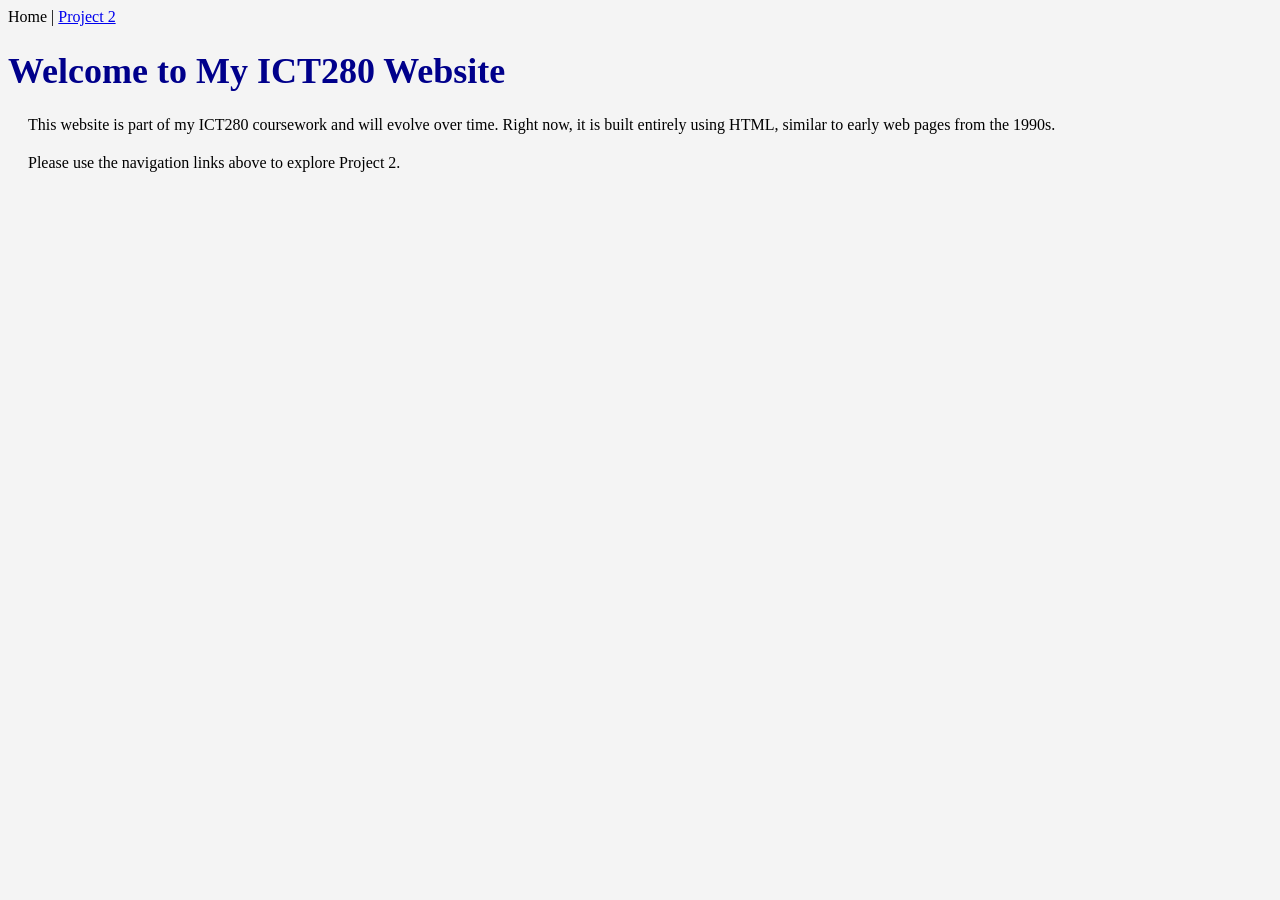
==== index.html @ 94b8475b "Added Project 2 HTML page" ====
<!DOCTYPE html>
<html>
<head>
    <title>Abraham Ortega | ICT280</title>
</head>

<body bgcolor="#f4f4f4">

    
    <div>
        Home |
        <a href="html/project2.html">Project 2</a>
    </div>

    <h1 style="color: darkblue; font-size: 36px;">
        Welcome to My ICT280 Website
    </h1>

    <p style="font-size: 16px; margin: 20px;">
        This website is part of my ICT280 coursework and will evolve over time.
        Right now, it is built entirely using HTML, similar to early web pages
        from the 1990s.
    </p>

    <p style="font-size: 16px; margin: 20px;">
        Please use the navigation links above to explore Project 2.
    </p>

</body>
</html>
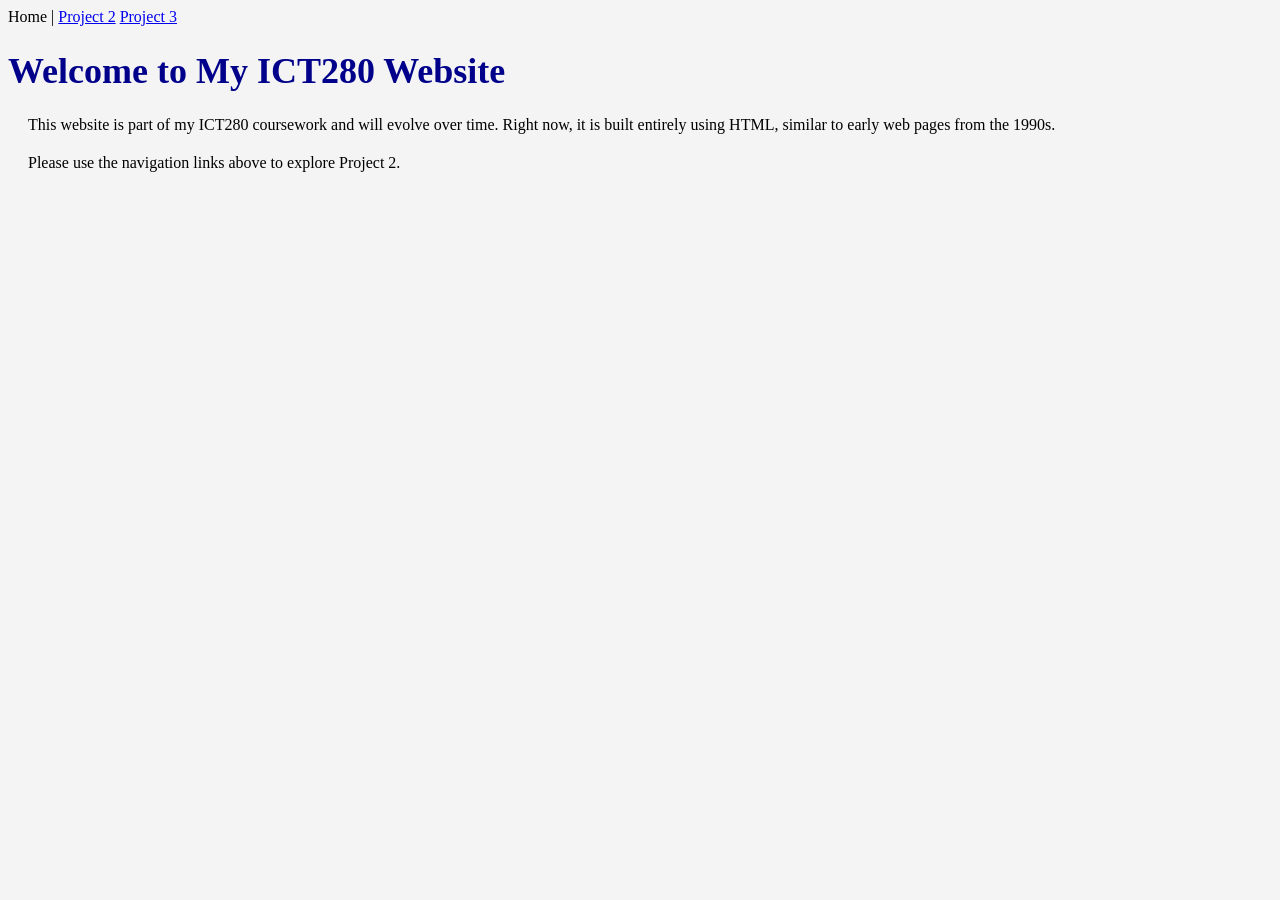
==== commit 163bc6b0: "modified:   index.html" ====
--- a/index.html
+++ b/index.html
@@ -10,6 +10,7 @@
     <div>
         Home |
         <a href="html/project2.html">Project 2</a>
+        <a href="html/project3.html">Project 3</a>
     </div>
 
     <h1 style="color: darkblue; font-size: 36px;">
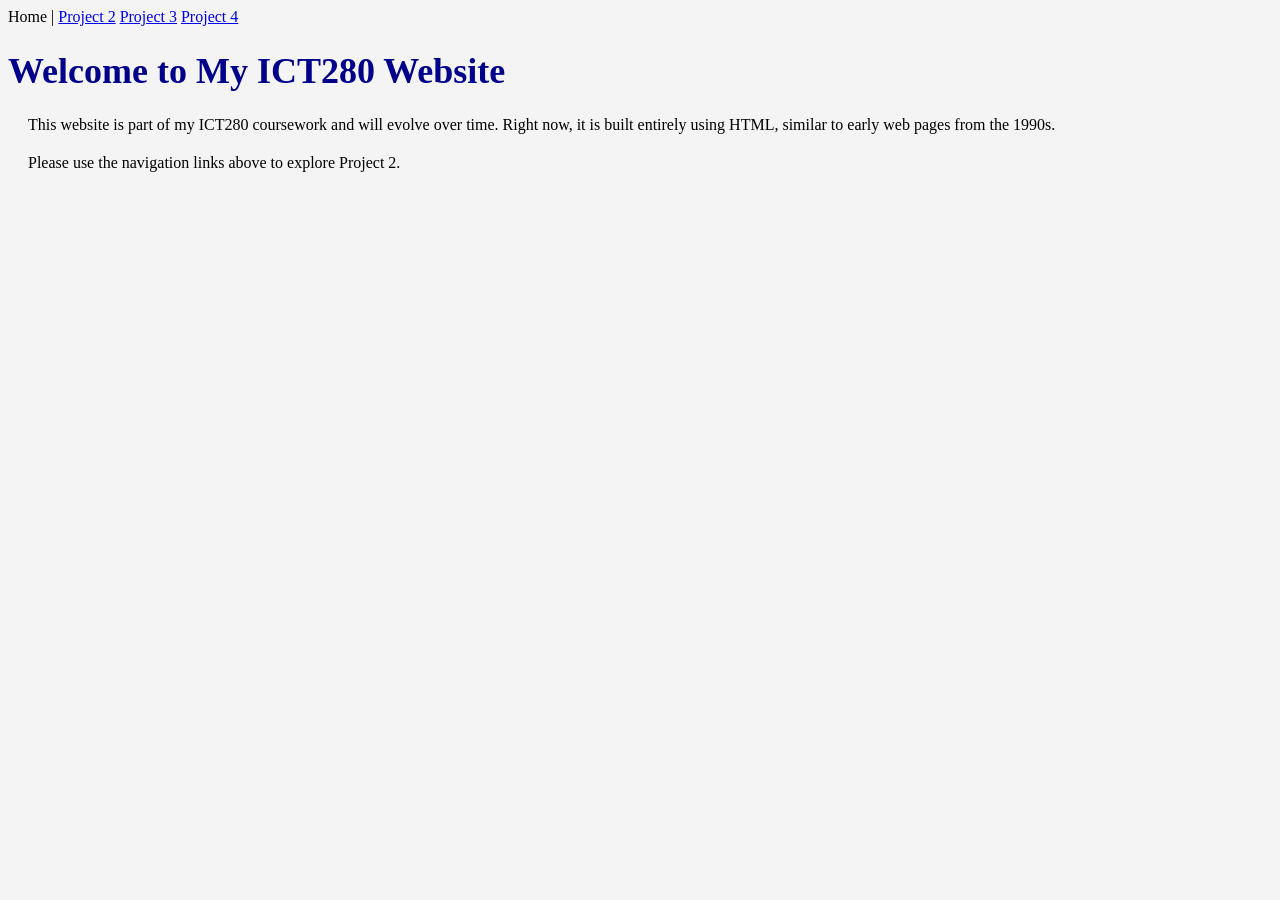
==== commit ddbc8f20: "On branch main  Your branch is up to date with 'origin/main'.  Changes to be committed: 	modified:  " ====
--- a/index.html
+++ b/index.html
@@ -11,6 +11,7 @@
         Home |
         <a href="html/project2.html">Project 2</a>
         <a href="html/project3.html">Project 3</a>
+        <a href="html/project4.html">Project 4</a>
     </div>
 
     <h1 style="color: darkblue; font-size: 36px;">
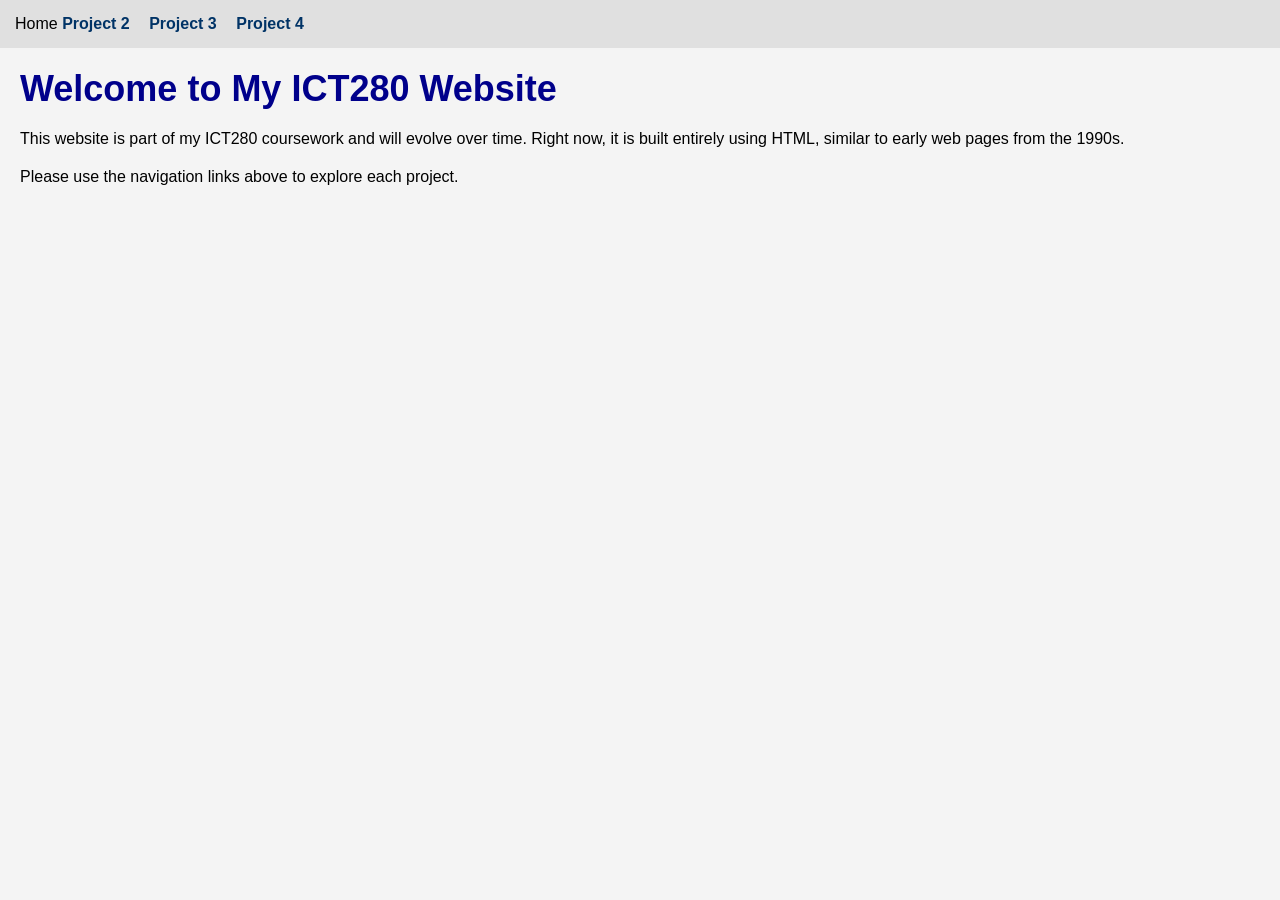
==== commit 8b18a19a: "On branch main  Your branch is up to date with 'origin/main'.  Changes to be committed: 	modified:  " ====
--- a/index.html
+++ b/index.html
@@ -1,32 +1,65 @@
 <!DOCTYPE html>
-<html>
+<html lang="en">
 <head>
-    <title>Abraham Ortega | ICT280</title>
+  <meta charset="UTF-8">
+  <title>Abraham Ortega – ICT280</title>
+
+  <style>
+    body {
+      background-color: #f4f4f4;
+      margin: 0;
+      font-family: Arial, sans-serif;
+    }
+
+    nav {
+      padding: 15px;
+      background-color: #e0e0e0;
+    }
+
+    nav a {
+      margin-right: 15px;
+      text-decoration: none;
+      color: #003366;
+      font-weight: bold;
+    }
+
+    nav a:hover {
+      text-decoration: underline;
+    }
+
+    p {
+      font-size: 16px;
+      margin: 20px;
+    }
+
+    h1 {
+      color: darkblue;
+      font-size: 36px;
+      margin: 20px;
+    }
+  </style>
 </head>
 
-<body bgcolor="#f4f4f4">
+<body>
 
-    
-    <div>
-        Home |
-        <a href="html/project2.html">Project 2</a>
-        <a href="html/project3.html">Project 3</a>
-        <a href="html/project4.html">Project 4</a>
-    </div>
+  <nav>
+    Home
+    <a href="html/project2.html">Project 2</a>
+    <a href="html/project3.html">Project 3</a>
+    <a href="html/project4.html">Project 4</a>
+  </nav>
 
-    <h1 style="color: darkblue; font-size: 36px;">
-        Welcome to My ICT280 Website
-    </h1>
+  <h1>Welcome to My ICT280 Website</h1>
 
-    <p style="font-size: 16px; margin: 20px;">
-        This website is part of my ICT280 coursework and will evolve over time.
-        Right now, it is built entirely using HTML, similar to early web pages
-        from the 1990s.
-    </p>
+  <p>
+    This website is part of my ICT280 coursework and will evolve over time.
+    Right now, it is built entirely using HTML, similar to early web pages
+    from the 1990s.
+  </p>
 
-    <p style="font-size: 16px; margin: 20px;">
-        Please use the navigation links above to explore Project 2.
-    </p>
+  <p>
+    Please use the navigation links above to explore each project.
+  </p>
 
 </body>
-</html>
+</html>
